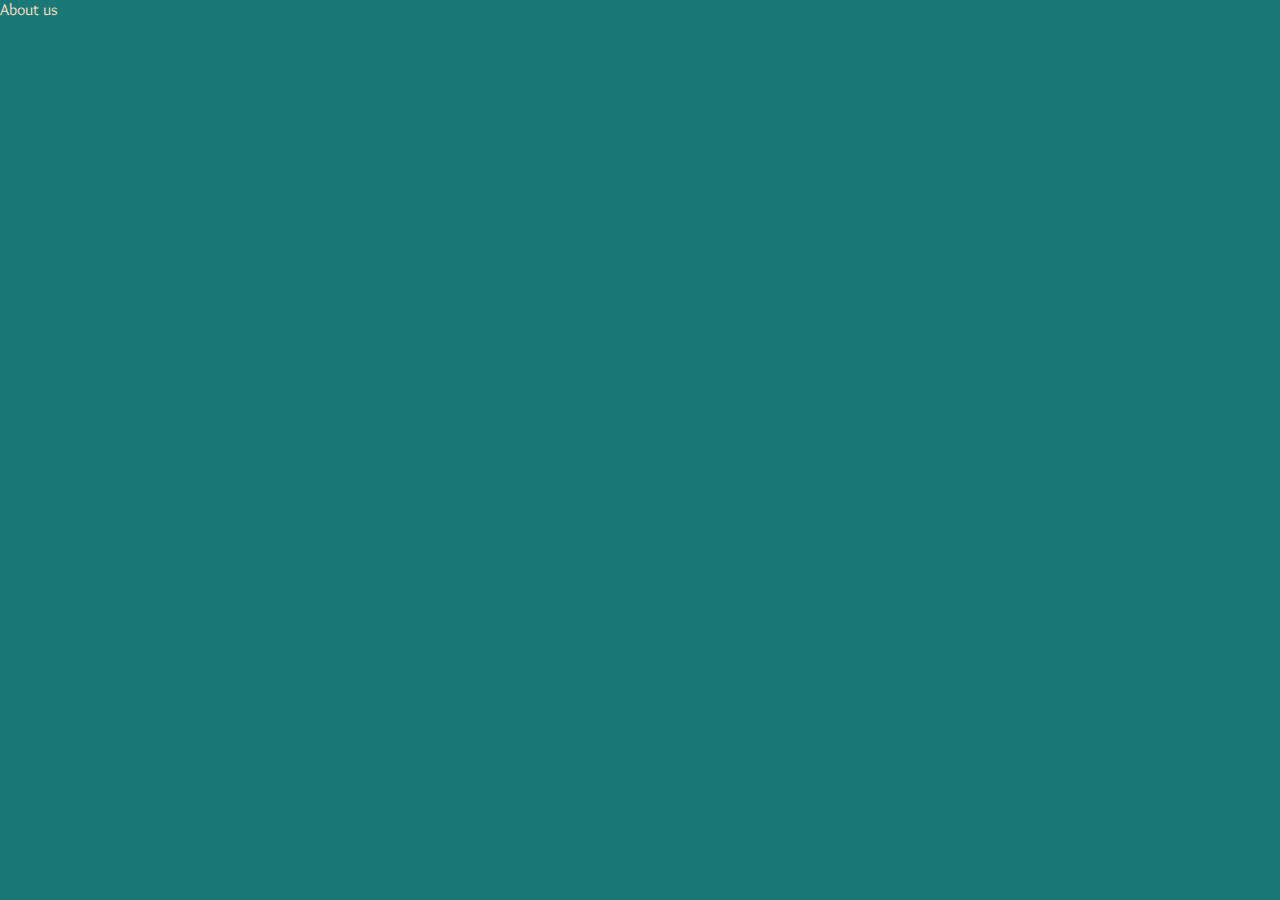
==== about.html @ 28b1a0af "Update 100721 343" ====
<!DOCTYPE html>
<html lang="en">
<head>
    <meta charset="UTF-8">
    <meta http-equiv="X-UA-Compatible" content="IE=edge">
    <meta name="viewport" content="width=device-width, initial-scale=1.0">
    <title>About Us</title>
    <link rel="stylesheet" href="/stylesheet.css">
</head>
<header>About us</header>
<body>
    
</body>
</html>
---- stylesheet.css ----
@import url('https://fonts.googleapis.com/css2?family=Overlock&display=swap');
* {margin: 0; box-sizing: border-box;
    font-family: 'Overlock', cursive;}

body {
    width: 90%;
    background-color: rgb(28, 119, 119);
    font: 28px;
    color: bisque;
}
/* header {height: 13%;
    border: 2px solid white ;
} */

nav {
height: 11%;
margin: 0;
padding: 0  ;
/* border: 2px solid pink; */
display: flex;
justify-content: space-between;
align-items: center;
background-color:black;
padding-right: 80px;
color: black;
}

nav a {
    color: bisque;
    background-color: rgb(28, 119, 119);
}

nav a, .dropbtn {
    display: inline-block;
    color: bisque;
    text-align: center;
    padding: 14px 16px;
    text-decoration: none;
  }


h1 {
    font-size: 80;
    color: bisque;
}

h2 {
    font-size: 30px;
    color: bisque;
}

ul description {
    display: flex;
    border: 2px solid purple;
    
}

.container {
    margin: auto;
    /* border: 2px solid purple; */
    width: 90%;
    height: 100vh;
}



.subheading {
    display: flex;
    /* border: 2px solid purple; */
    height: 35%;
    padding-bottom: 40px;
    padding-top: 40px;
    justify-content: center;
}

.services {
    height: 50%;
    /* border: 2px solid yellow; */
    display: flex;
    justify-content: space-between;
    text-align: center;
    
}

.services div {
    height: 80%;
    flex-basis: 30%;
    border: 2px solid aqua
     
}

.personal-bgimg {
    background-image: url(/Images/Small\ business\ 2.jpg);
    background-repeat: no-repeat;
    background-size: cover;
    font-size: 30px;
      
   }

   .business-svcs {
    background-image: url(/Images/corporate\ Image\ 2.jpg);
    background-repeat: no-repeat;
    background-size: cover;
    font-size: 30px;
    /* color: purple; */
   }

   .non-profit {
    background-image: url(/Images/non-profit\ image\ 2.jpg);
    background-repeat: no-repeat;
    background-size: cover;
    font-size: 30px;
       }


    .btn {
        position: relative;
        top: 40%;
        /* left: 50%; */
        /* transform: translate(-50%, -50%);
        -ms-transform: translate(-50%, -50%); */
        background-color: rgb(28, 119, 119);
        color:bisque;
        font-size: 16px;
        padding: 16px 30px;
        border: none;
        cursor: pointer;
        border-radius: 5px;
        text-align: center;
      }
      
      .btn:hover {
        background-color:bisque;
        color: black;
      }


footer {
    height: 26vh;
    /* border: 2px black; */
    /* outline: solid; */

}
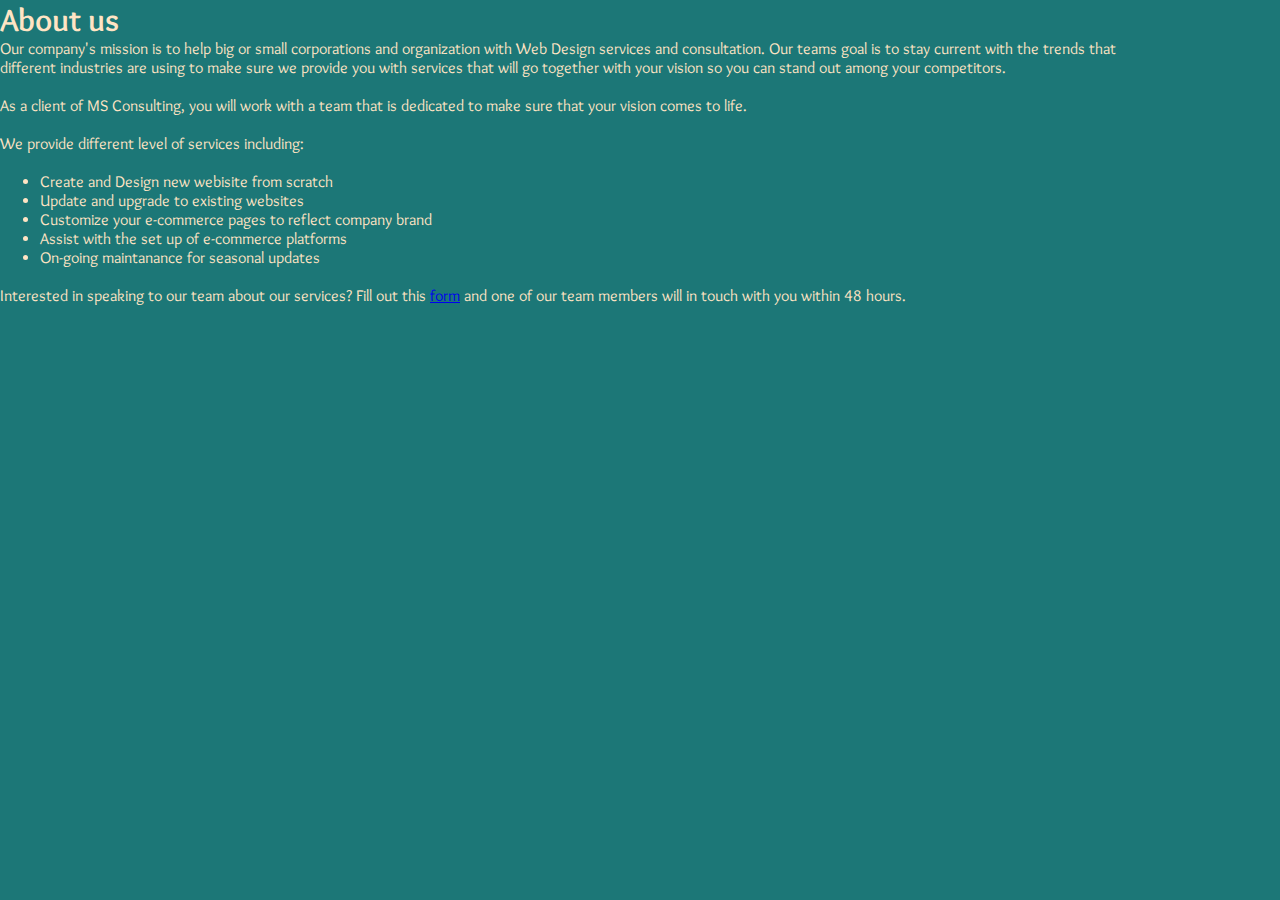
==== commit 2a4b9e43: "Final Project" ====
--- a/about.html
+++ b/about.html
@@ -7,7 +7,27 @@
     <title>About Us</title>
     <link rel="stylesheet" href="/stylesheet.css">
 </head>
-<header>About us</header>
+<header><h1>About us</h1></header>
+
+<p>Our company's mission is to help big or small corporations and organization with Web Design services and consultation. Our teams goal is to stay current with the trends that different industries
+are using to make sure we provide you with services that will go together with your vision so you can stand out among your competitors.</p><br>
+
+
+<p>As a client of MS Consulting, you will work with a team that is dedicated to make sure that your vision comes to life.</p><br>
+
+
+<p>We provide different level of services including:</p>
+<br>
+    <ul><li>Create and Design new webisite from scratch</li>
+        <li>Update and upgrade to existing websites</li>
+        <li>Customize your e-commerce pages to reflect company brand</li>
+        <li>Assist with the set up of e-commerce platforms</li>
+        <li>On-going maintanance for seasonal updates</li>
+        </Li></ul>
+<br>
+    <p>Interested in speaking to our team about our services? Fill out this <a href="/form.html">form</a> and one of our team members will in touch with you within 48 hours.</p>
+</p>
+
 <body>
     
 </body>
--- a/stylesheet.css
+++ b/stylesheet.css
@@ -141,6 +141,3 @@
     /* outline: solid; */
 
 }
-
-
-
